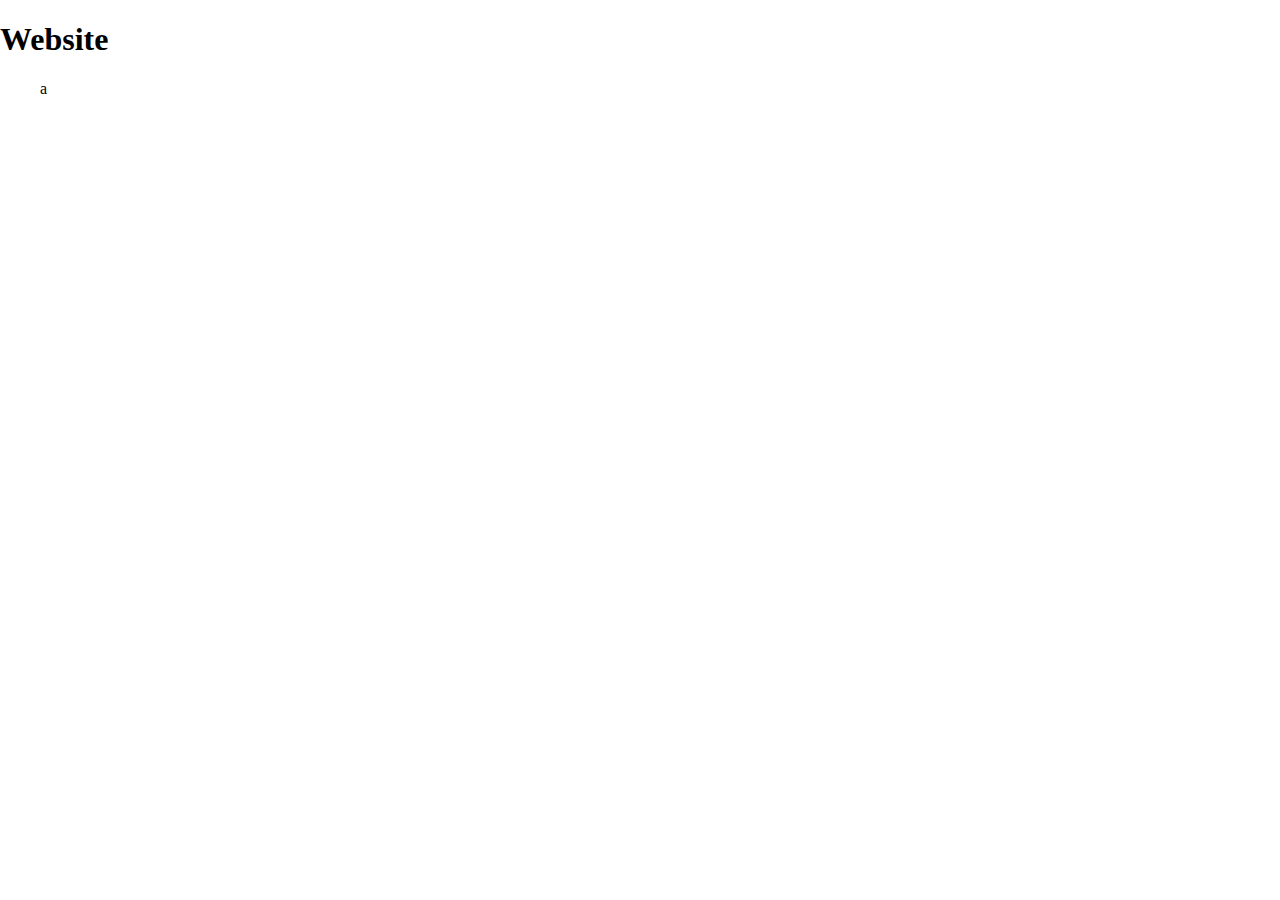
==== index.htm @ 0016784a "added structure" ====
<!DOCTYPE html>
<head>
    <meta charset="utf-8">
    
    <link rel="stylesheet" href="style/main.css">
    <script src="js/main.js"></script>
    <title>Test</title>
</head>
<body>
    <h1>Website</h1>
    <menu>a</menu>
</body>
---- style/main.css ----
body{
    background-color: white;
    margin: 0 auto;
}
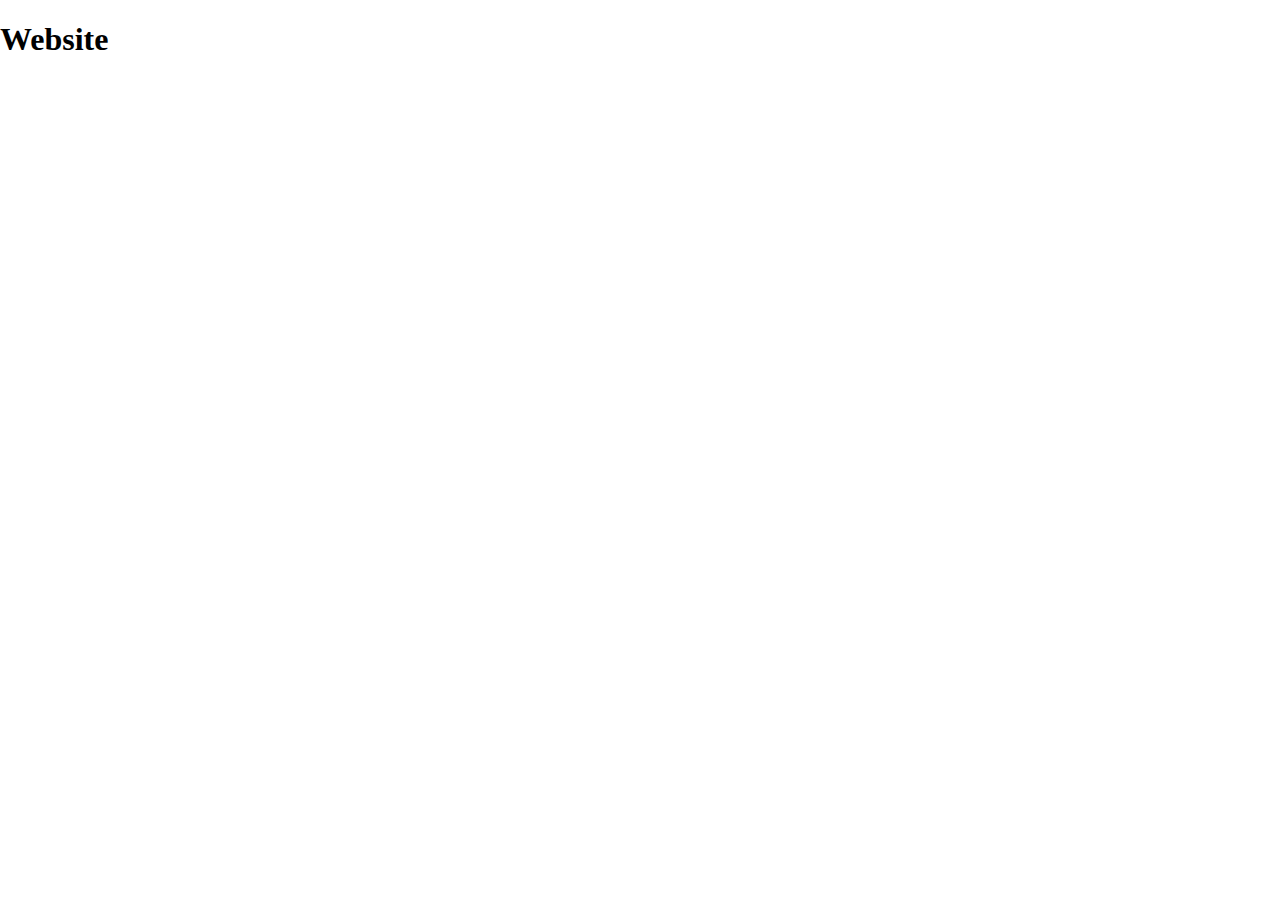
==== commit b0558d6c: "test" ====
--- a/index.htm
+++ b/index.htm
@@ -3,10 +3,11 @@
     <meta charset="utf-8">
     
     <link rel="stylesheet" href="style/main.css">
-    <script src="js/main.js"></script>
+    <script src="js/data.js"></script>
+    <script src="js/main.js" defer></script>
     <title>Test</title>
 </head>
 <body>
     <h1>Website</h1>
-    <menu>a</menu>
+    <menu></menu>
 </body>
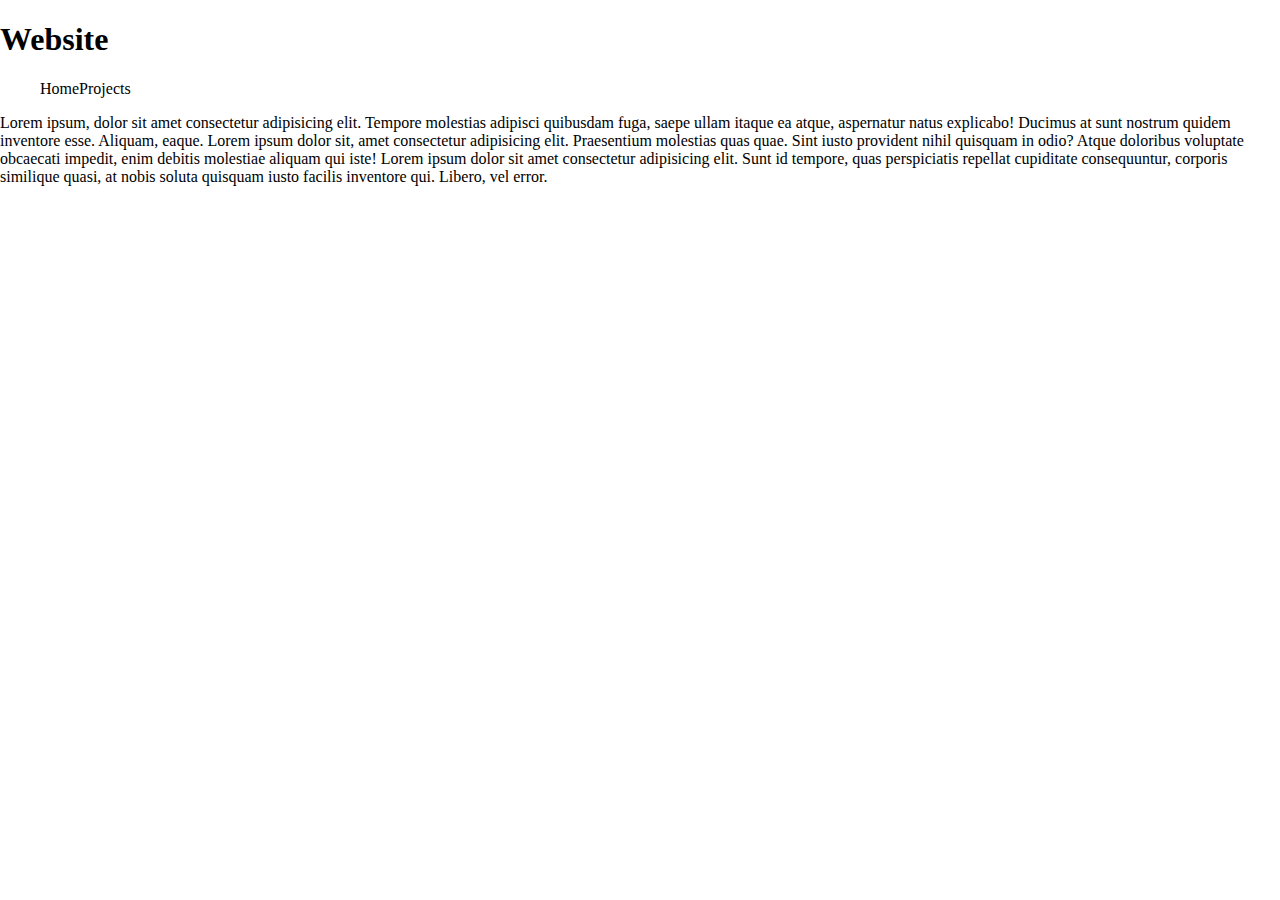
==== commit 9f90e24f: "lorem" ====
--- a/index.htm
+++ b/index.htm
@@ -9,5 +9,8 @@
 </head>
 <body>
     <h1>Website</h1>
-    <menu></menu>
+    <menu></menu> <!-- Menu is Created here -->
+    <content>
+        Lorem ipsum, dolor sit amet consectetur adipisicing elit. Tempore molestias adipisci quibusdam fuga, saepe ullam itaque ea atque, aspernatur natus explicabo! Ducimus at sunt nostrum quidem inventore esse. Aliquam, eaque. Lorem ipsum dolor sit, amet consectetur adipisicing elit. Praesentium molestias quas quae. Sint iusto provident nihil quisquam in odio? Atque doloribus voluptate obcaecati impedit, enim debitis molestiae aliquam qui iste! Lorem ipsum dolor sit amet consectetur adipisicing elit. Sunt id tempore, quas perspiciatis repellat cupiditate consequuntur, corporis similique quasi, at nobis soluta quisquam iusto facilis inventore qui. Libero, vel error.
+    </content>
 </body>
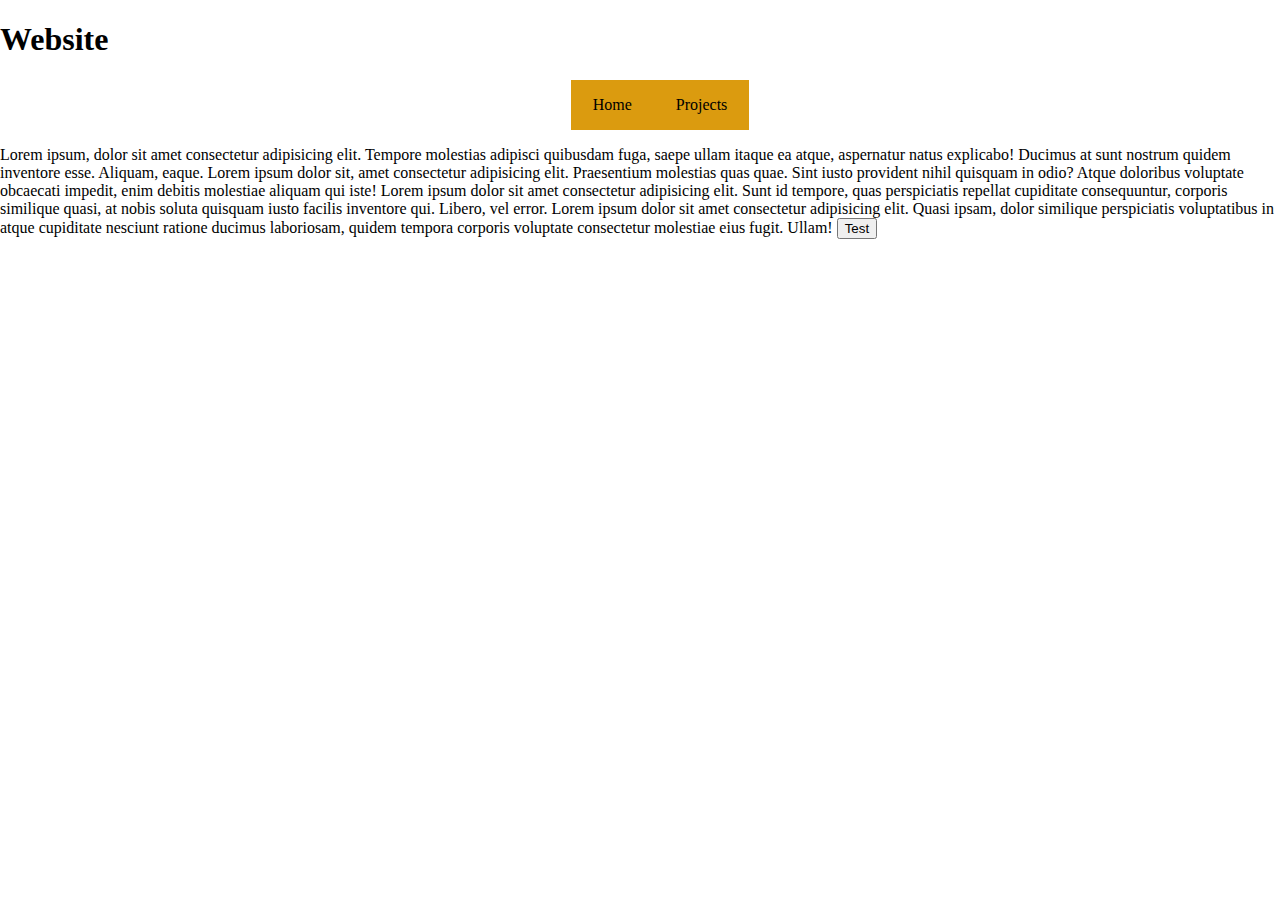
==== commit 3fcb22bf: "Added Project" ====
--- a/index.htm
+++ b/index.htm
@@ -8,9 +8,24 @@
     <title>Test</title>
 </head>
 <body>
-    <h1>Website</h1>
-    <menu></menu> <!-- Menu is Created here -->
+    <div class="heaer">
+        <h1>Website</h1>
+        <menu></menu> <!-- Menu is Created here -->
+    </div>
+    
     <content>
         Lorem ipsum, dolor sit amet consectetur adipisicing elit. Tempore molestias adipisci quibusdam fuga, saepe ullam itaque ea atque, aspernatur natus explicabo! Ducimus at sunt nostrum quidem inventore esse. Aliquam, eaque. Lorem ipsum dolor sit, amet consectetur adipisicing elit. Praesentium molestias quas quae. Sint iusto provident nihil quisquam in odio? Atque doloribus voluptate obcaecati impedit, enim debitis molestiae aliquam qui iste! Lorem ipsum dolor sit amet consectetur adipisicing elit. Sunt id tempore, quas perspiciatis repellat cupiditate consequuntur, corporis similique quasi, at nobis soluta quisquam iusto facilis inventore qui. Libero, vel error.
     </content>
+
+    <Project class="Project">
+        <Demoarea Type="Slideshow" imagearray="">
+
+        </Demoarea>
+        <text>
+            Lorem ipsum dolor sit amet consectetur adipisicing elit. Quasi ipsam, dolor similique perspiciatis voluptatibus in atque cupiditate nesciunt ratione ducimus laboriosam, quidem tempora corporis voluptate consectetur molestiae eius fugit. Ullam!
+        </text>
+
+    </Project>
+
+    <button>Test</button>
 </body>
--- a/style/main.css
+++ b/style/main.css
@@ -1,4 +1,25 @@
+:root{
+    --button-color: rgb(219, 155, 15);
+    --button-color_active: rgb(245, 194, 84);
+}
+
 body{
     background-color: white;
     margin: 0 auto;
-}+}
+
+menu{
+    text-align: center;
+}
+menuitem.Menuitem {
+    padding: 16px 22px;
+    background: var(--button-color);
+    margin: 0 autp;
+    display: inline-block;
+    text-align: center;
+}
+
+menuitem.Menuitem:hover {
+    background: var(--button-color_active);
+}
+
